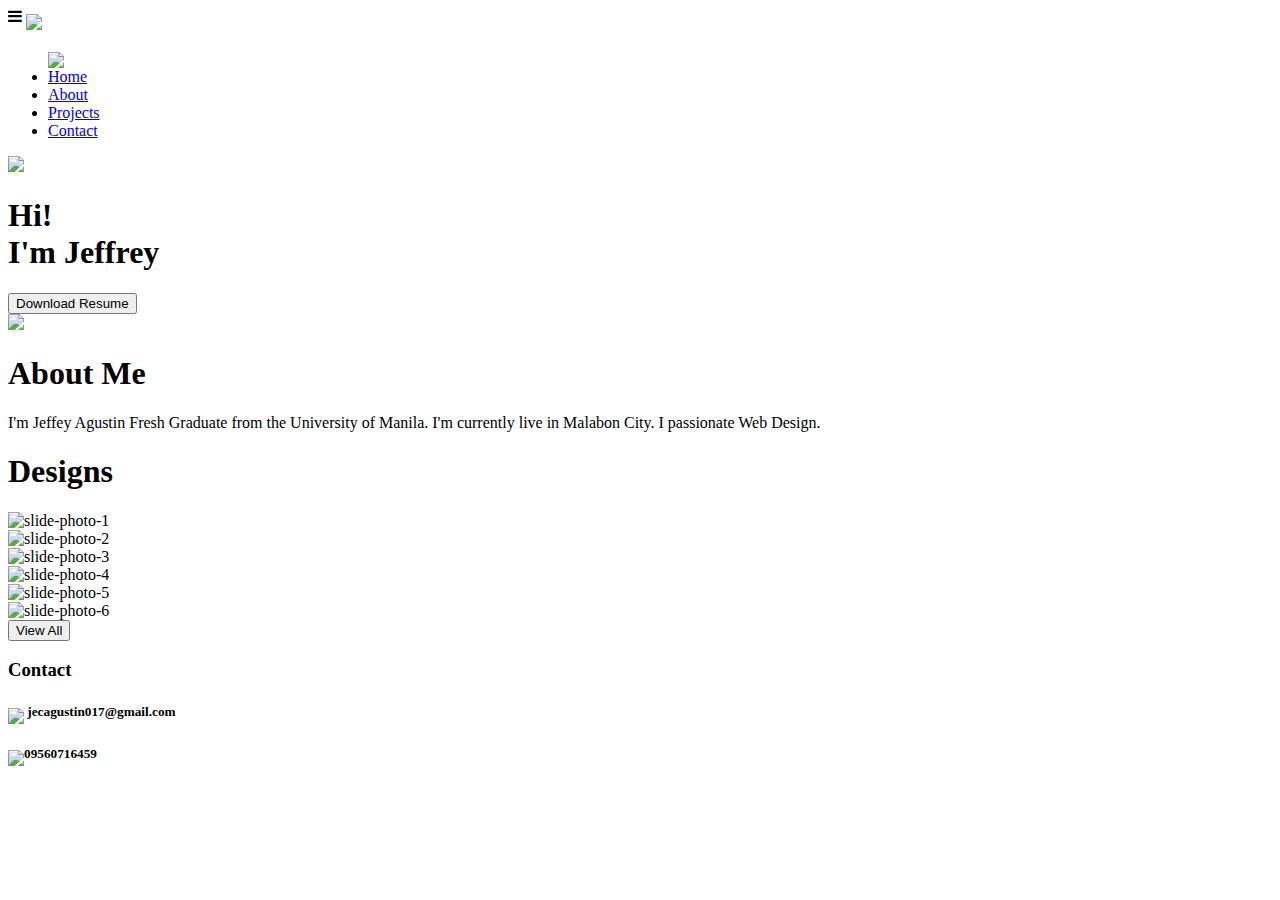
==== index.html @ 67f58976 "Homepage" ====
<!DOCTYPE html>
<html>
	<head>
		<title>jufurinitsuga</title>
		<meta charset="utf-8">
		<link rel="icon" type="image/png" href="./images/myIcon.JPG">
		<meta content="This is  my Templates that I developed">
		<meta name="viewport" content="width-device-width , initial-scale=1.0">
		<link rel="stylesheet" type="text/css" href="./css/main.css">
		<link rel="stylesheet" media="screen and (max-width: 768px)" href="./css/smallscreen.css">
		<link rel="stylesheet" href="https://cdnjs.cloudflare.com/ajax/libs/font-awesome/4.7.0/css/font-awesome.min.css">
		<link href="https://fonts.googleapis.com/css?family=Open+Sans|Open+Sans+Condensed:300&display=swap" rel="stylesheet">
		<link rel="stylesheet" type="text/css" href="https://cdnjs.cloudflare.com/ajax/libs/slick-carousel/1.7.1/slick.min.css">
		<link rel="stylesheet" type="text/css" href="https://cdnjs.cloudflare.com/ajax/libs/slick-carousel/1.7.1/slick-theme.min.css">
	</head>
	<body>
		<header>
			<div class="toggle">
				<i class="fa fa-bars menu"></i>
				<img class="img-mobile" src="./images/navLogo.JPG" draggable="false" align="middle" id="img-mobil">
			</div>
			<ul>
				<img class="img-Nav" src="./images/navLogo.JPG" draggable="false" align="middle" id="img-mob">
				<li><a class="active" href="#">Home</a></li>
				<li><a  href="#about">About</a></li>
				<li><a  href="#projects">Projects</a></li>
				<li><a  href="#contact">Contact</a></li>
			</ul>
		</header>
		<script src="https://code.jquery.com/jquery-3.4.1.js"></script>
		<script type="text/javascript">
				$(document).ready(function(){
					$('.menu').click(function(){
						$('ul').toggleClass('active');
					})
				})
		</script>
		<div class="img-header">
			<img src="./images/me.jpg" class="img-header__photo-2">
			<div class="img-header__one">
				<h1 class="img-header__text">Hi!<br>I'm Jeffrey</h1>
				<a href="myResume.pdf"><button class="btn-see">Download Resume</button></a>
			</div>
		</div>
		<section>
			<div id="about">
				<div class="about__photo">
					<img src="./images/technology-785742_1920.jpg"  class="about__img">
				</div>
				<div class="about__details">
					<h1 class="about__details-heading">About Me</h1>
					<p class="about__details-paragraph">I'm Jeffey Agustin Fresh Graduate from the University of Manila. I'm currently live in Malabon City. I passionate Web Design. </p>
				</div>
			</div>
			<div id="projects">
				<h1 class="projects__details-heading">Designs</h1>
				<div class="center"  data-slick='{"slidesToShow": 1, "slidesToScroll": 1}'>
					<div><img src="./images/homeUP.JPG" alt="slide-photo-1"></div>
					<div><img src="./images/ajSound.JPG" alt="slide-photo-2"></div>
					<div><img src="./images/gadget.jpg"  alt="slide-photo-3"></div>
					<div><img src="./images/um-tmp1.png" alt="slide-photo-4"></div>
					<div><img src="./images/iHosting.JPG" alt="slide-photo-5"></div>
					<div><img src="./images/jscalcu.png"  alt="slide-photo-6"></div>
				</div>
				<a href="./designs.html"><button class="btn-view">View All</button></a>
				
			</div>
		</section>
		<footer id="contact">
			<h3>Contact</h3>
			<div class="footer-a">
				<h5><img src="./images/message.png" class="icon-1"  align="middle"> jecagustin017@gmail.com</h5>
			</div>
			<div class="footer-b">
				<h5><img src="./images/phone.png" class="icon-1"  align="middle">09560716459</h6>
			</div>
		</footer>
		<script src="http://code.jquery.com/jquery-1.11.0.min.js"></script>
		<script src="http://code.jquery.com/jquery-migrate-1.2.1.min.js"></script>
		<script src="javascript/slick.min.js"></script>
		<script src="javascript/slick-slide.js"></script>
		<script src="javascript/fade-animation.js"></script>
	</body>
</html>
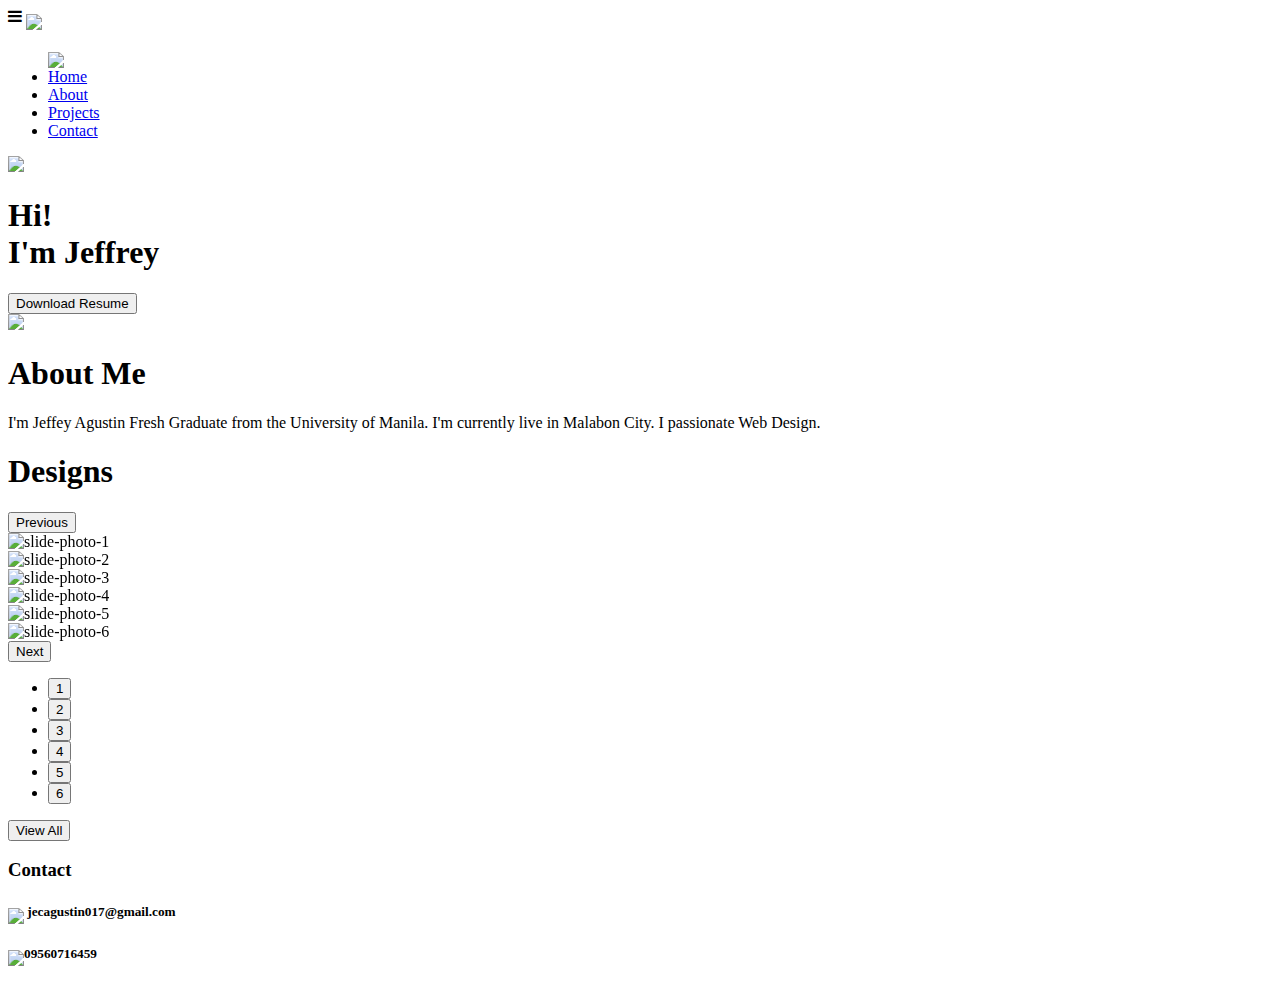
==== commit b172c5c2: "Update index.html" ====
--- a/index.html
+++ b/index.html
@@ -75,10 +75,10 @@
 				<h5><img src="./images/phone.png" class="icon-1"  align="middle">09560716459</h6>
 			</div>
 		</footer>
-		<script src="http://code.jquery.com/jquery-1.11.0.min.js"></script>
-		<script src="http://code.jquery.com/jquery-migrate-1.2.1.min.js"></script>
+		<script src="https://code.jquery.com/jquery-1.11.0.min.js"></script>
+		<script src="https://code.jquery.com/jquery-migrate-1.2.1.min.js"></script>
 		<script src="javascript/slick.min.js"></script>
 		<script src="javascript/slick-slide.js"></script>
 		<script src="javascript/fade-animation.js"></script>
 	</body>
-</html>+</html>
